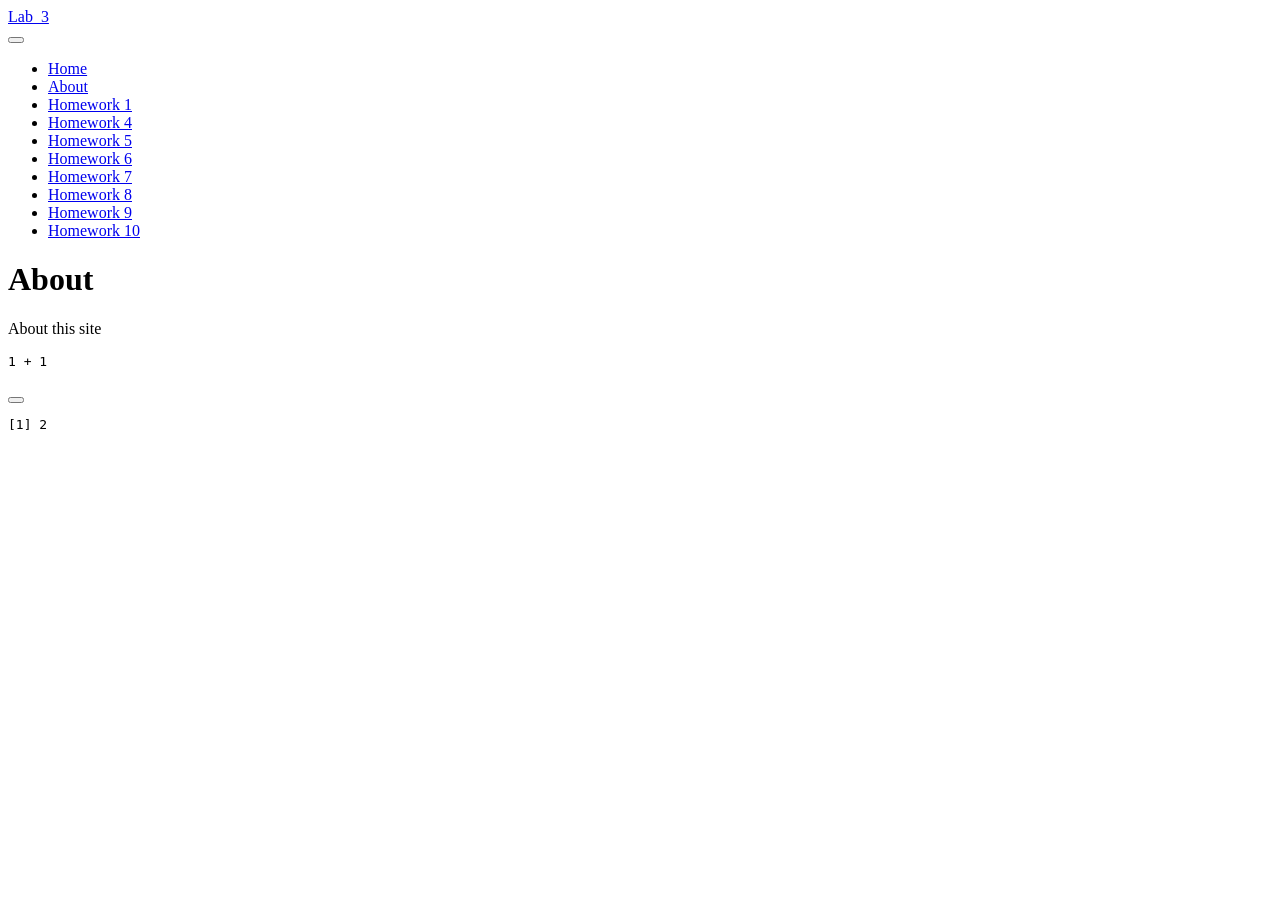
==== docs/about.html @ 9c79a858 "Added Lab 3" ====
<!DOCTYPE html>
<html xmlns="http://www.w3.org/1999/xhtml" lang="en" xml:lang="en"><head>

<meta charset="utf-8">
<meta name="generator" content="quarto-1.8.25">

<meta name="viewport" content="width=device-width, initial-scale=1.0, user-scalable=yes">


<title>About – Lab_3</title>
<style>
code{white-space: pre-wrap;}
span.smallcaps{font-variant: small-caps;}
div.columns{display: flex; gap: min(4vw, 1.5em);}
div.column{flex: auto; overflow-x: auto;}
div.hanging-indent{margin-left: 1.5em; text-indent: -1.5em;}
ul.task-list{list-style: none;}
ul.task-list li input[type="checkbox"] {
  width: 0.8em;
  margin: 0 0.8em 0.2em -1em; /* quarto-specific, see https://github.com/quarto-dev/quarto-cli/issues/4556 */ 
  vertical-align: middle;
}
/* CSS for syntax highlighting */
html { -webkit-text-size-adjust: 100%; }
pre > code.sourceCode { white-space: pre; position: relative; }
pre > code.sourceCode > span { display: inline-block; line-height: 1.25; }
pre > code.sourceCode > span:empty { height: 1.2em; }
.sourceCode { overflow: visible; }
code.sourceCode > span { color: inherit; text-decoration: inherit; }
div.sourceCode { margin: 1em 0; }
pre.sourceCode { margin: 0; }
@media screen {
div.sourceCode { overflow: auto; }
}
@media print {
pre > code.sourceCode { white-space: pre-wrap; }
pre > code.sourceCode > span { text-indent: -5em; padding-left: 5em; }
}
pre.numberSource code
  { counter-reset: source-line 0; }
pre.numberSource code > span
  { position: relative; left: -4em; counter-increment: source-line; }
pre.numberSource code > span > a:first-child::before
  { content: counter(source-line);
    position: relative; left: -1em; text-align: right; vertical-align: baseline;
    border: none; display: inline-block;
    -webkit-touch-callout: none; -webkit-user-select: none;
    -khtml-user-select: none; -moz-user-select: none;
    -ms-user-select: none; user-select: none;
    padding: 0 4px; width: 4em;
  }
pre.numberSource { margin-left: 3em;  padding-left: 4px; }
div.sourceCode
  {   }
@media screen {
pre > code.sourceCode > span > a:first-child::before { text-decoration: underline; }
}
</style>


<script src="site_libs/quarto-nav/quarto-nav.js"></script>
<script src="site_libs/quarto-nav/headroom.min.js"></script>
<script src="site_libs/clipboard/clipboard.min.js"></script>
<script src="site_libs/quarto-search/autocomplete.umd.js"></script>
<script src="site_libs/quarto-search/fuse.min.js"></script>
<script src="site_libs/quarto-search/quarto-search.js"></script>
<meta name="quarto:offset" content="./">
<script src="site_libs/quarto-html/quarto.js" type="module"></script>
<script src="site_libs/quarto-html/tabsets/tabsets.js" type="module"></script>
<script src="site_libs/quarto-html/axe/axe-check.js" type="module"></script>
<script src="site_libs/quarto-html/popper.min.js"></script>
<script src="site_libs/quarto-html/tippy.umd.min.js"></script>
<script src="site_libs/quarto-html/anchor.min.js"></script>
<link href="site_libs/quarto-html/tippy.css" rel="stylesheet">
<link href="site_libs/quarto-html/quarto-syntax-highlighting-7b89279ff1a6dce999919e0e67d4d9ec.css" rel="stylesheet" id="quarto-text-highlighting-styles">
<script src="site_libs/bootstrap/bootstrap.min.js"></script>
<link href="site_libs/bootstrap/bootstrap-icons.css" rel="stylesheet">
<link href="site_libs/bootstrap/bootstrap-5b4ad623e5705c0698d39aec6f10cf02.min.css" rel="stylesheet" append-hash="true" id="quarto-bootstrap" data-mode="light">
<script id="quarto-search-options" type="application/json">{
  "location": "navbar",
  "copy-button": false,
  "collapse-after": 3,
  "panel-placement": "end",
  "type": "overlay",
  "limit": 50,
  "keyboard-shortcut": [
    "f",
    "/",
    "s"
  ],
  "show-item-context": false,
  "language": {
    "search-no-results-text": "No results",
    "search-matching-documents-text": "matching documents",
    "search-copy-link-title": "Copy link to search",
    "search-hide-matches-text": "Hide additional matches",
    "search-more-match-text": "more match in this document",
    "search-more-matches-text": "more matches in this document",
    "search-clear-button-title": "Clear",
    "search-text-placeholder": "",
    "search-detached-cancel-button-title": "Cancel",
    "search-submit-button-title": "Submit",
    "search-label": "Search"
  }
}</script>


<link rel="stylesheet" href="styles.css">
</head>

<body class="nav-fixed quarto-light">

<div id="quarto-search-results"></div>
  <header id="quarto-header" class="headroom fixed-top">
    <nav class="navbar navbar-expand-lg " data-bs-theme="dark">
      <div class="navbar-container container-fluid">
      <div class="navbar-brand-container mx-auto">
    <a href="./index.html" class="navbar-brand navbar-brand-logo">
    </a>
    <a class="navbar-brand" href="./index.html">
    <span class="navbar-title">Lab_3</span>
    </a>
  </div>
            <div id="quarto-search" class="" title="Search"></div>
          <button class="navbar-toggler" type="button" data-bs-toggle="collapse" data-bs-target="#navbarCollapse" aria-controls="navbarCollapse" role="menu" aria-expanded="false" aria-label="Toggle navigation" onclick="if (window.quartoToggleHeadroom) { window.quartoToggleHeadroom(); }">
  <span class="navbar-toggler-icon"></span>
</button>
          <div class="collapse navbar-collapse" id="navbarCollapse">
            <ul class="navbar-nav navbar-nav-scroll me-auto">
  <li class="nav-item">
    <a class="nav-link" href="./index.html"> 
<span class="menu-text">Home</span></a>
  </li>  
  <li class="nav-item">
    <a class="nav-link active" href="./about.html" aria-current="page"> 
<span class="menu-text">About</span></a>
  </li>  
  <li class="nav-item">
    <a class="nav-link" href="./Homework/HW1/Homework_1.html"> 
<span class="menu-text">Homework 1</span></a>
  </li>  
  <li class="nav-item">
    <a class="nav-link" href="./Homework/HW4/Homework_4.html"> 
<span class="menu-text">Homework 4</span></a>
  </li>  
  <li class="nav-item">
    <a class="nav-link" href="./Homework/HW5/Homework_5.html"> 
<span class="menu-text">Homework 5</span></a>
  </li>  
  <li class="nav-item">
    <a class="nav-link" href="./Homework/HW6/Homework 6.html"> 
<span class="menu-text">Homework 6</span></a>
  </li>  
  <li class="nav-item">
    <a class="nav-link" href="./Homework/HW7/Homework 7.html"> 
<span class="menu-text">Homework 7</span></a>
  </li>  
  <li class="nav-item">
    <a class="nav-link" href="./Homework/HW8/Homework 8.html"> 
<span class="menu-text">Homework 8</span></a>
  </li>  
  <li class="nav-item">
    <a class="nav-link" href="./Homework/HW9/Homework 9.html"> 
<span class="menu-text">Homework 9</span></a>
  </li>  
  <li class="nav-item">
    <a class="nav-link" href="./Homework/HW10/Homework 10.html"> 
<span class="menu-text">Homework 10</span></a>
  </li>  
</ul>
          </div> <!-- /navcollapse -->
            <div class="quarto-navbar-tools">
</div>
      </div> <!-- /container-fluid -->
    </nav>
</header>
<!-- content -->
<div id="quarto-content" class="quarto-container page-columns page-rows-contents page-layout-article page-navbar">
<!-- sidebar -->
<!-- margin-sidebar -->
    <div id="quarto-margin-sidebar" class="sidebar margin-sidebar zindex-bottom">
        
    </div>
<!-- main -->
<main class="content" id="quarto-document-content">

<header id="title-block-header" class="quarto-title-block default">
<div class="quarto-title">
<h1 class="title">About</h1>
</div>



<div class="quarto-title-meta">

    
  
    
  </div>
  


</header>


<p>About this site</p>
<div class="cell">
<div class="code-copy-outer-scaffold"><div class="sourceCode cell-code" id="cb1"><pre class="sourceCode r code-with-copy"><code class="sourceCode r"><span id="cb1-1"><a href="#cb1-1" aria-hidden="true" tabindex="-1"></a><span class="dv">1</span> <span class="sc">+</span> <span class="dv">1</span></span></code></pre></div><button title="Copy to Clipboard" class="code-copy-button"><i class="bi"></i></button></div>
<div class="cell-output cell-output-stdout">
<pre><code>[1] 2</code></pre>
</div>
</div>



</main> <!-- /main -->
<script id="quarto-html-after-body" type="application/javascript">
  window.document.addEventListener("DOMContentLoaded", function (event) {
    const icon = "";
    const anchorJS = new window.AnchorJS();
    anchorJS.options = {
      placement: 'right',
      icon: icon
    };
    anchorJS.add('.anchored');
    const isCodeAnnotation = (el) => {
      for (const clz of el.classList) {
        if (clz.startsWith('code-annotation-')) {                     
          return true;
        }
      }
      return false;
    }
    const onCopySuccess = function(e) {
      // button target
      const button = e.trigger;
      // don't keep focus
      button.blur();
      // flash "checked"
      button.classList.add('code-copy-button-checked');
      var currentTitle = button.getAttribute("title");
      button.setAttribute("title", "Copied!");
      let tooltip;
      if (window.bootstrap) {
        button.setAttribute("data-bs-toggle", "tooltip");
        button.setAttribute("data-bs-placement", "left");
        button.setAttribute("data-bs-title", "Copied!");
        tooltip = new bootstrap.Tooltip(button, 
          { trigger: "manual", 
            customClass: "code-copy-button-tooltip",
            offset: [0, -8]});
        tooltip.show();    
      }
      setTimeout(function() {
        if (tooltip) {
          tooltip.hide();
          button.removeAttribute("data-bs-title");
          button.removeAttribute("data-bs-toggle");
          button.removeAttribute("data-bs-placement");
        }
        button.setAttribute("title", currentTitle);
        button.classList.remove('code-copy-button-checked');
      }, 1000);
      // clear code selection
      e.clearSelection();
    }
    const getTextToCopy = function(trigger) {
      const outerScaffold = trigger.parentElement.cloneNode(true);
      const codeEl = outerScaffold.querySelector('code');
      for (const childEl of codeEl.children) {
        if (isCodeAnnotation(childEl)) {
          childEl.remove();
        }
      }
      return codeEl.innerText;
    }
    const clipboard = new window.ClipboardJS('.code-copy-button:not([data-in-quarto-modal])', {
      text: getTextToCopy
    });
    clipboard.on('success', onCopySuccess);
    if (window.document.getElementById('quarto-embedded-source-code-modal')) {
      const clipboardModal = new window.ClipboardJS('.code-copy-button[data-in-quarto-modal]', {
        text: getTextToCopy,
        container: window.document.getElementById('quarto-embedded-source-code-modal')
      });
      clipboardModal.on('success', onCopySuccess);
    }
      var localhostRegex = new RegExp(/^(?:http|https):\/\/localhost\:?[0-9]*\//);
      var mailtoRegex = new RegExp(/^mailto:/);
        var filterRegex = new RegExp('/' + window.location.host + '/');
      var isInternal = (href) => {
          return filterRegex.test(href) || localhostRegex.test(href) || mailtoRegex.test(href);
      }
      // Inspect non-navigation links and adorn them if external
     var links = window.document.querySelectorAll('a[href]:not(.nav-link):not(.navbar-brand):not(.toc-action):not(.sidebar-link):not(.sidebar-item-toggle):not(.pagination-link):not(.no-external):not([aria-hidden]):not(.dropdown-item):not(.quarto-navigation-tool):not(.about-link)');
      for (var i=0; i<links.length; i++) {
        const link = links[i];
        if (!isInternal(link.href)) {
          // undo the damage that might have been done by quarto-nav.js in the case of
          // links that we want to consider external
          if (link.dataset.originalHref !== undefined) {
            link.href = link.dataset.originalHref;
          }
        }
      }
    function tippyHover(el, contentFn, onTriggerFn, onUntriggerFn) {
      const config = {
        allowHTML: true,
        maxWidth: 500,
        delay: 100,
        arrow: false,
        appendTo: function(el) {
            return el.parentElement;
        },
        interactive: true,
        interactiveBorder: 10,
        theme: 'quarto',
        placement: 'bottom-start',
      };
      if (contentFn) {
        config.content = contentFn;
      }
      if (onTriggerFn) {
        config.onTrigger = onTriggerFn;
      }
      if (onUntriggerFn) {
        config.onUntrigger = onUntriggerFn;
      }
      window.tippy(el, config); 
    }
    const noterefs = window.document.querySelectorAll('a[role="doc-noteref"]');
    for (var i=0; i<noterefs.length; i++) {
      const ref = noterefs[i];
      tippyHover(ref, function() {
        // use id or data attribute instead here
        let href = ref.getAttribute('data-footnote-href') || ref.getAttribute('href');
        try { href = new URL(href).hash; } catch {}
        const id = href.replace(/^#\/?/, "");
        const note = window.document.getElementById(id);
        if (note) {
          return note.innerHTML;
        } else {
          return "";
        }
      });
    }
    const xrefs = window.document.querySelectorAll('a.quarto-xref');
    const processXRef = (id, note) => {
      // Strip column container classes
      const stripColumnClz = (el) => {
        el.classList.remove("page-full", "page-columns");
        if (el.children) {
          for (const child of el.children) {
            stripColumnClz(child);
          }
        }
      }
      stripColumnClz(note)
      if (id === null || id.startsWith('sec-')) {
        // Special case sections, only their first couple elements
        const container = document.createElement("div");
        if (note.children && note.children.length > 2) {
          container.appendChild(note.children[0].cloneNode(true));
          for (let i = 1; i < note.children.length; i++) {
            const child = note.children[i];
            if (child.tagName === "P" && child.innerText === "") {
              continue;
            } else {
              container.appendChild(child.cloneNode(true));
              break;
            }
          }
          if (window.Quarto?.typesetMath) {
            window.Quarto.typesetMath(container);
          }
          return container.innerHTML
        } else {
          if (window.Quarto?.typesetMath) {
            window.Quarto.typesetMath(note);
          }
          return note.innerHTML;
        }
      } else {
        // Remove any anchor links if they are present
        const anchorLink = note.querySelector('a.anchorjs-link');
        if (anchorLink) {
          anchorLink.remove();
        }
        if (window.Quarto?.typesetMath) {
          window.Quarto.typesetMath(note);
        }
        if (note.classList.contains("callout")) {
          return note.outerHTML;
        } else {
          return note.innerHTML;
        }
      }
    }
    for (var i=0; i<xrefs.length; i++) {
      const xref = xrefs[i];
      tippyHover(xref, undefined, function(instance) {
        instance.disable();
        let url = xref.getAttribute('href');
        let hash = undefined; 
        if (url.startsWith('#')) {
          hash = url;
        } else {
          try { hash = new URL(url).hash; } catch {}
        }
        if (hash) {
          const id = hash.replace(/^#\/?/, "");
          const note = window.document.getElementById(id);
          if (note !== null) {
            try {
              const html = processXRef(id, note.cloneNode(true));
              instance.setContent(html);
            } finally {
              instance.enable();
              instance.show();
            }
          } else {
            // See if we can fetch this
            fetch(url.split('#')[0])
            .then(res => res.text())
            .then(html => {
              const parser = new DOMParser();
              const htmlDoc = parser.parseFromString(html, "text/html");
              const note = htmlDoc.getElementById(id);
              if (note !== null) {
                const html = processXRef(id, note);
                instance.setContent(html);
              } 
            }).finally(() => {
              instance.enable();
              instance.show();
            });
          }
        } else {
          // See if we can fetch a full url (with no hash to target)
          // This is a special case and we should probably do some content thinning / targeting
          fetch(url)
          .then(res => res.text())
          .then(html => {
            const parser = new DOMParser();
            const htmlDoc = parser.parseFromString(html, "text/html");
            const note = htmlDoc.querySelector('main.content');
            if (note !== null) {
              // This should only happen for chapter cross references
              // (since there is no id in the URL)
              // remove the first header
              if (note.children.length > 0 && note.children[0].tagName === "HEADER") {
                note.children[0].remove();
              }
              const html = processXRef(null, note);
              instance.setContent(html);
            } 
          }).finally(() => {
            instance.enable();
            instance.show();
          });
        }
      }, function(instance) {
      });
    }
        let selectedAnnoteEl;
        const selectorForAnnotation = ( cell, annotation) => {
          let cellAttr = 'data-code-cell="' + cell + '"';
          let lineAttr = 'data-code-annotation="' +  annotation + '"';
          const selector = 'span[' + cellAttr + '][' + lineAttr + ']';
          return selector;
        }
        const selectCodeLines = (annoteEl) => {
          const doc = window.document;
          const targetCell = annoteEl.getAttribute("data-target-cell");
          const targetAnnotation = annoteEl.getAttribute("data-target-annotation");
          const annoteSpan = window.document.querySelector(selectorForAnnotation(targetCell, targetAnnotation));
          const lines = annoteSpan.getAttribute("data-code-lines").split(",");
          const lineIds = lines.map((line) => {
            return targetCell + "-" + line;
          })
          let top = null;
          let height = null;
          let parent = null;
          if (lineIds.length > 0) {
              //compute the position of the single el (top and bottom and make a div)
              const el = window.document.getElementById(lineIds[0]);
              top = el.offsetTop;
              height = el.offsetHeight;
              parent = el.parentElement.parentElement;
            if (lineIds.length > 1) {
              const lastEl = window.document.getElementById(lineIds[lineIds.length - 1]);
              const bottom = lastEl.offsetTop + lastEl.offsetHeight;
              height = bottom - top;
            }
            if (top !== null && height !== null && parent !== null) {
              // cook up a div (if necessary) and position it 
              let div = window.document.getElementById("code-annotation-line-highlight");
              if (div === null) {
                div = window.document.createElement("div");
                div.setAttribute("id", "code-annotation-line-highlight");
                div.style.position = 'absolute';
                parent.appendChild(div);
              }
              div.style.top = top - 2 + "px";
              div.style.height = height + 4 + "px";
              div.style.left = 0;
              let gutterDiv = window.document.getElementById("code-annotation-line-highlight-gutter");
              if (gutterDiv === null) {
                gutterDiv = window.document.createElement("div");
                gutterDiv.setAttribute("id", "code-annotation-line-highlight-gutter");
                gutterDiv.style.position = 'absolute';
                const codeCell = window.document.getElementById(targetCell);
                const gutter = codeCell.querySelector('.code-annotation-gutter');
                gutter.appendChild(gutterDiv);
              }
              gutterDiv.style.top = top - 2 + "px";
              gutterDiv.style.height = height + 4 + "px";
            }
            selectedAnnoteEl = annoteEl;
          }
        };
        const unselectCodeLines = () => {
          const elementsIds = ["code-annotation-line-highlight", "code-annotation-line-highlight-gutter"];
          elementsIds.forEach((elId) => {
            const div = window.document.getElementById(elId);
            if (div) {
              div.remove();
            }
          });
          selectedAnnoteEl = undefined;
        };
          // Handle positioning of the toggle
      window.addEventListener(
        "resize",
        throttle(() => {
          elRect = undefined;
          if (selectedAnnoteEl) {
            selectCodeLines(selectedAnnoteEl);
          }
        }, 10)
      );
      function throttle(fn, ms) {
      let throttle = false;
      let timer;
        return (...args) => {
          if(!throttle) { // first call gets through
              fn.apply(this, args);
              throttle = true;
          } else { // all the others get throttled
              if(timer) clearTimeout(timer); // cancel #2
              timer = setTimeout(() => {
                fn.apply(this, args);
                timer = throttle = false;
              }, ms);
          }
        };
      }
        // Attach click handler to the DT
        const annoteDls = window.document.querySelectorAll('dt[data-target-cell]');
        for (const annoteDlNode of annoteDls) {
          annoteDlNode.addEventListener('click', (event) => {
            const clickedEl = event.target;
            if (clickedEl !== selectedAnnoteEl) {
              unselectCodeLines();
              const activeEl = window.document.querySelector('dt[data-target-cell].code-annotation-active');
              if (activeEl) {
                activeEl.classList.remove('code-annotation-active');
              }
              selectCodeLines(clickedEl);
              clickedEl.classList.add('code-annotation-active');
            } else {
              // Unselect the line
              unselectCodeLines();
              clickedEl.classList.remove('code-annotation-active');
            }
          });
        }
    const findCites = (el) => {
      const parentEl = el.parentElement;
      if (parentEl) {
        const cites = parentEl.dataset.cites;
        if (cites) {
          return {
            el,
            cites: cites.split(' ')
          };
        } else {
          return findCites(el.parentElement)
        }
      } else {
        return undefined;
      }
    };
    var bibliorefs = window.document.querySelectorAll('a[role="doc-biblioref"]');
    for (var i=0; i<bibliorefs.length; i++) {
      const ref = bibliorefs[i];
      const citeInfo = findCites(ref);
      if (citeInfo) {
        tippyHover(citeInfo.el, function() {
          var popup = window.document.createElement('div');
          citeInfo.cites.forEach(function(cite) {
            var citeDiv = window.document.createElement('div');
            citeDiv.classList.add('hanging-indent');
            citeDiv.classList.add('csl-entry');
            var biblioDiv = window.document.getElementById('ref-' + cite);
            if (biblioDiv) {
              citeDiv.innerHTML = biblioDiv.innerHTML;
            }
            popup.appendChild(citeDiv);
          });
          return popup.innerHTML;
        });
      }
    }
  });
  </script>
</div> <!-- /content -->




</body></html>
---- docs/site_libs/quarto-html/tippy.css ----
.tippy-box[data-animation=fade][data-state=hidden]{opacity:0}[data-tippy-root]{max-width:calc(100vw - 10px)}.tippy-box{position:relative;background-color:#333;color:#fff;border-radius:4px;font-size:14px;line-height:1.4;white-space:normal;outline:0;transition-property:transform,visibility,opacity}.tippy-box[data-placement^=top]>.tippy-arrow{bottom:0}.tippy-box[data-placement^=top]>.tippy-arrow:before{bottom:-7px;left:0;border-width:8px 8px 0;border-top-color:initial;transform-origin:center top}.tippy-box[data-placement^=bottom]>.tippy-arrow{top:0}.tippy-box[data-placement^=bottom]>.tippy-arrow:before{top:-7px;left:0;border-width:0 8px 8px;border-bottom-color:initial;transform-origin:center bottom}.tippy-box[data-placement^=left]>.tippy-arrow{right:0}.tippy-box[data-placement^=left]>.tippy-arrow:before{border-width:8px 0 8px 8px;border-left-color:initial;right:-7px;transform-origin:center left}.tippy-box[data-placement^=right]>.tippy-arrow{left:0}.tippy-box[data-placement^=right]>.tippy-arrow:before{left:-7px;border-width:8px 8px 8px 0;border-right-color:initial;transform-origin:center right}.tippy-box[data-inertia][data-state=visible]{transition-timing-function:cubic-bezier(.54,1.5,.38,1.11)}.tippy-arrow{width:16px;height:16px;color:#333}.tippy-arrow:before{content:"";position:absolute;border-color:transparent;border-style:solid}.tippy-content{position:relative;padding:5px 9px;z-index:1}
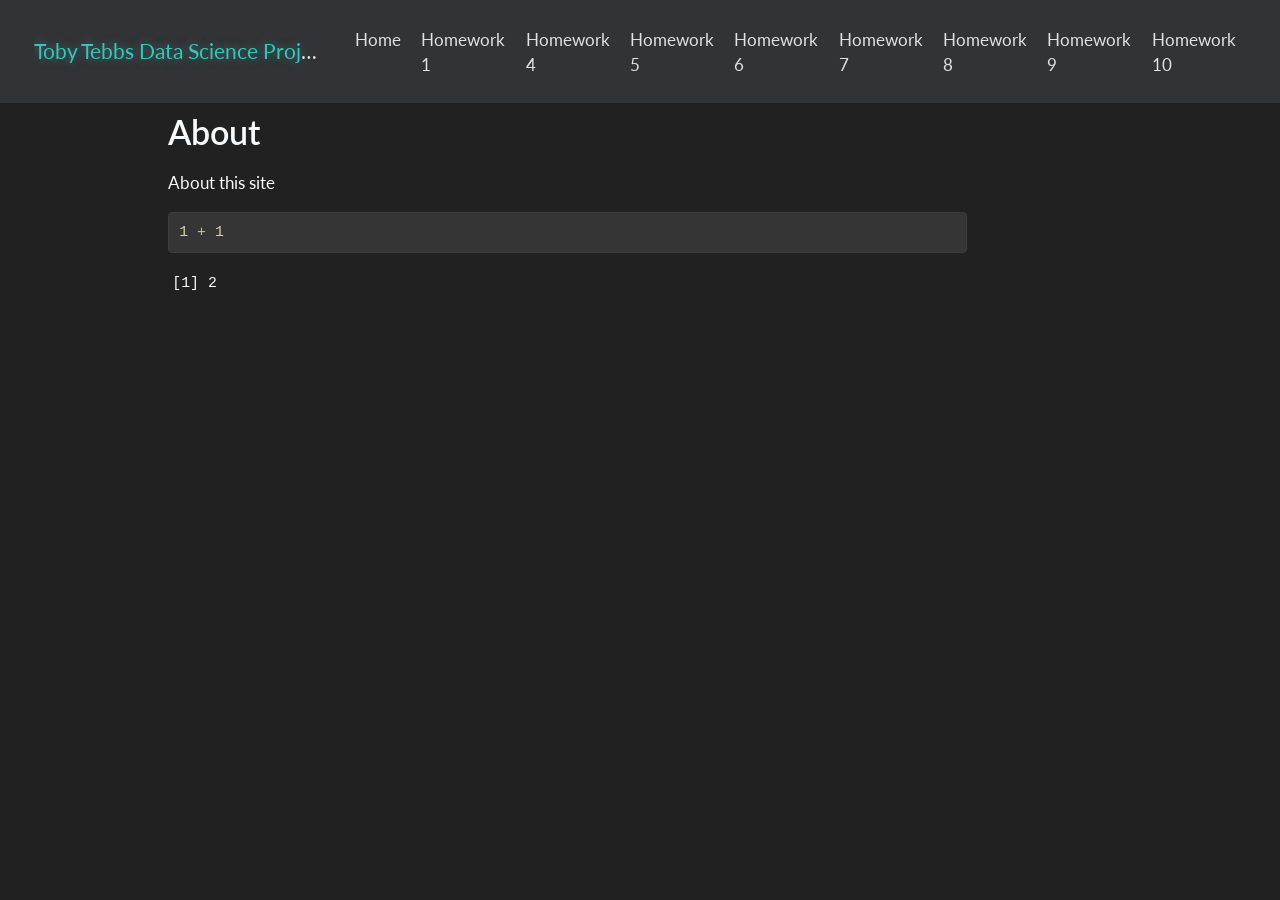
==== commit 80f9fda8: "Updated with personalization" ====
--- a/docs/about.html
+++ b/docs/about.html
@@ -7,7 +7,7 @@
 <meta name="viewport" content="width=device-width, initial-scale=1.0, user-scalable=yes">
 
 
-<title>About – Lab_3</title>
+<title>About – Toby Tebbs Data Science Project Portfolio</title>
 <style>
 code{white-space: pre-wrap;}
 span.smallcaps{font-variant: small-caps;}
@@ -72,10 +72,10 @@
 <script src="site_libs/quarto-html/tippy.umd.min.js"></script>
 <script src="site_libs/quarto-html/anchor.min.js"></script>
 <link href="site_libs/quarto-html/tippy.css" rel="stylesheet">
-<link href="site_libs/quarto-html/quarto-syntax-highlighting-7b89279ff1a6dce999919e0e67d4d9ec.css" rel="stylesheet" id="quarto-text-highlighting-styles">
+<link href="site_libs/quarto-html/quarto-syntax-highlighting-dark-707d8167ce6003fca903bfe2be84ab7f.css" rel="stylesheet" id="quarto-text-highlighting-styles">
 <script src="site_libs/bootstrap/bootstrap.min.js"></script>
 <link href="site_libs/bootstrap/bootstrap-icons.css" rel="stylesheet">
-<link href="site_libs/bootstrap/bootstrap-5b4ad623e5705c0698d39aec6f10cf02.min.css" rel="stylesheet" append-hash="true" id="quarto-bootstrap" data-mode="light">
+<link href="site_libs/bootstrap/bootstrap-ddb79089a09da011cd237dc133999fc9.min.css" rel="stylesheet" append-hash="true" id="quarto-bootstrap" data-mode="dark">
 <script id="quarto-search-options" type="application/json">{
   "location": "navbar",
   "copy-button": false,
@@ -118,7 +118,7 @@
     <a href="./index.html" class="navbar-brand navbar-brand-logo">
     </a>
     <a class="navbar-brand" href="./index.html">
-    <span class="navbar-title">Lab_3</span>
+    <span class="navbar-title">Toby Tebbs Data Science Project Portfolio</span>
     </a>
   </div>
             <div id="quarto-search" class="" title="Search"></div>
@@ -130,10 +130,6 @@
   <li class="nav-item">
     <a class="nav-link" href="./index.html"> 
 <span class="menu-text">Home</span></a>
-  </li>  
-  <li class="nav-item">
-    <a class="nav-link active" href="./about.html" aria-current="page"> 
-<span class="menu-text">About</span></a>
   </li>  
   <li class="nav-item">
     <a class="nav-link" href="./Homework/HW1/Homework_1.html"> 
--- a/docs/site_libs/quarto-html/quarto-syntax-highlighting-dark-707d8167ce6003fca903bfe2be84ab7f.css
+++ b/docs/site_libs/quarto-html/quarto-syntax-highlighting-dark-707d8167ce6003fca903bfe2be84ab7f.css
@@ -0,0 +1,219 @@
+/* quarto syntax highlight colors */
+:root {
+  --quarto-hl-al-color: #f07178;
+  --quarto-hl-an-color: #d4d0ab;
+  --quarto-hl-at-color: #00e0e0;
+  --quarto-hl-bn-color: #d4d0ab;
+  --quarto-hl-bu-color: #abe338;
+  --quarto-hl-ch-color: #abe338;
+  --quarto-hl-co-color: #f8f8f2;
+  --quarto-hl-cv-color: #ffd700;
+  --quarto-hl-cn-color: #ffd700;
+  --quarto-hl-cf-color: #ffa07a;
+  --quarto-hl-dt-color: #ffa07a;
+  --quarto-hl-dv-color: #d4d0ab;
+  --quarto-hl-do-color: #f8f8f2;
+  --quarto-hl-er-color: #f07178;
+  --quarto-hl-ex-color: #00e0e0;
+  --quarto-hl-fl-color: #d4d0ab;
+  --quarto-hl-fu-color: #ffa07a;
+  --quarto-hl-im-color: #abe338;
+  --quarto-hl-in-color: #d4d0ab;
+  --quarto-hl-kw-color: #ffa07a;
+  --quarto-hl-op-color: #ffa07a;
+  --quarto-hl-ot-color: #00e0e0;
+  --quarto-hl-pp-color: #dcc6e0;
+  --quarto-hl-re-color: #00e0e0;
+  --quarto-hl-sc-color: #abe338;
+  --quarto-hl-ss-color: #abe338;
+  --quarto-hl-st-color: #abe338;
+  --quarto-hl-va-color: #00e0e0;
+  --quarto-hl-vs-color: #abe338;
+  --quarto-hl-wa-color: #dcc6e0;
+}
+
+/* other quarto variables */
+:root {
+  --quarto-font-monospace: SFMono-Regular, Menlo, Monaco, Consolas, "Liberation Mono", "Courier New", monospace;
+}
+
+/* syntax highlight based on Pandoc's rules */
+pre > code.sourceCode > span {
+  color: #f8f8f2;
+}
+
+code.sourceCode > span {
+  color: #f8f8f2;
+}
+
+div.sourceCode,
+div.sourceCode pre.sourceCode {
+  color: #f8f8f2;
+}
+
+/* Normal */
+code span {
+  color: #f8f8f2;
+}
+
+/* Alert */
+code span.al {
+  color: #f07178;
+}
+
+/* Annotation */
+code span.an {
+  color: #d4d0ab;
+}
+
+/* Attribute */
+code span.at {
+  color: #00e0e0;
+}
+
+/* BaseN */
+code span.bn {
+  color: #d4d0ab;
+}
+
+/* BuiltIn */
+code span.bu {
+  color: #abe338;
+}
+
+/* ControlFlow */
+code span.cf {
+  font-weight: bold;
+  color: #ffa07a;
+}
+
+/* Char */
+code span.ch {
+  color: #abe338;
+}
+
+/* Constant */
+code span.cn {
+  color: #ffd700;
+}
+
+/* Comment */
+code span.co {
+  font-style: italic;
+  color: #f8f8f2;
+}
+
+/* CommentVar */
+code span.cv {
+  color: #ffd700;
+}
+
+/* Documentation */
+code span.do {
+  color: #f8f8f2;
+}
+
+/* DataType */
+code span.dt {
+  color: #ffa07a;
+}
+
+/* DecVal */
+code span.dv {
+  color: #d4d0ab;
+}
+
+/* Error */
+code span.er {
+  color: #f07178;
+  text-decoration: underline;
+}
+
+/* Extension */
+code span.ex {
+  font-weight: bold;
+  color: #00e0e0;
+}
+
+/* Float */
+code span.fl {
+  color: #d4d0ab;
+}
+
+/* Function */
+code span.fu {
+  color: #ffa07a;
+}
+
+/* Import */
+code span.im {
+  color: #abe338;
+}
+
+/* Information */
+code span.in {
+  color: #d4d0ab;
+}
+
+/* Keyword */
+code span.kw {
+  font-weight: bold;
+  color: #ffa07a;
+}
+
+/* Operator */
+code span.op {
+  color: #ffa07a;
+}
+
+/* Other */
+code span.ot {
+  color: #00e0e0;
+}
+
+/* Preprocessor */
+code span.pp {
+  color: #dcc6e0;
+}
+
+/* RegionMarker */
+code span.re {
+  background-color: #f8f8f2;
+  color: #00e0e0;
+}
+
+/* SpecialChar */
+code span.sc {
+  color: #abe338;
+}
+
+/* SpecialString */
+code span.ss {
+  color: #abe338;
+}
+
+/* String */
+code span.st {
+  color: #abe338;
+}
+
+/* Variable */
+code span.va {
+  color: #00e0e0;
+}
+
+/* VerbatimString */
+code span.vs {
+  color: #abe338;
+}
+
+/* Warning */
+code span.wa {
+  color: #dcc6e0;
+}
+
+.prevent-inlining {
+  content: "</";
+}
+
+/*# sourceMappingURL=f5ab3bb6f5ded8da9f12dd3a91d3da26.css.map */
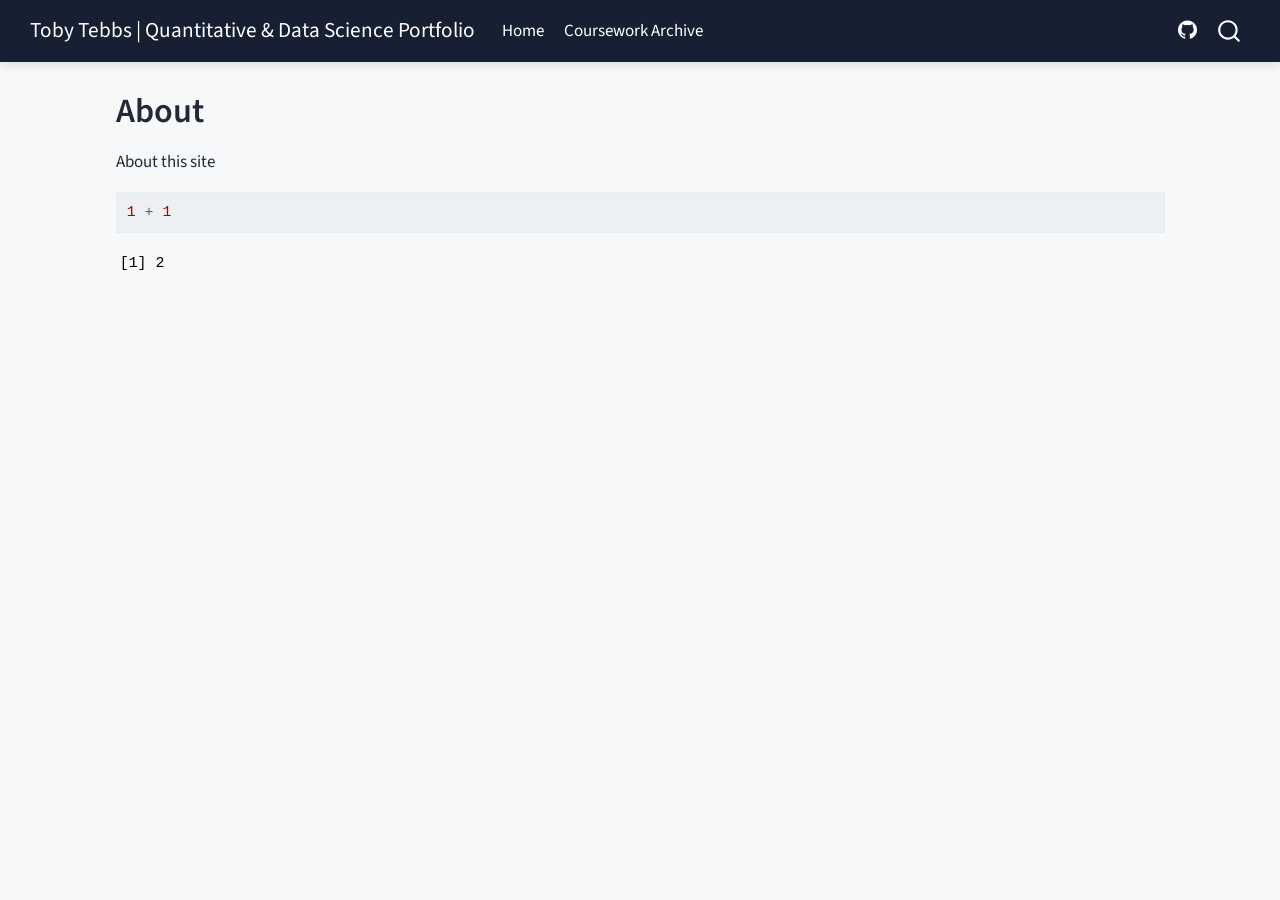
==== commit bc3070ee: "Update portfolio" ====
--- a/docs/about.html
+++ b/docs/about.html
@@ -2,17 +2,23 @@
 <html xmlns="http://www.w3.org/1999/xhtml" lang="en" xml:lang="en"><head>
 
 <meta charset="utf-8">
-<meta name="generator" content="quarto-1.8.25">
+<meta name="generator" content="quarto-1.10.18">
 
 <meta name="viewport" content="width=device-width, initial-scale=1.0, user-scalable=yes">
 
 
-<title>About – Toby Tebbs Data Science Project Portfolio</title>
+<title>About – Toby Tebbs | Quantitative &amp; Data Science Portfolio</title>
 <style>
-code{white-space: pre-wrap;}
+/* Default styles provided by pandoc.
+** See https://pandoc.org/MANUAL.html#variables-for-html for config info.
+*/
 span.smallcaps{font-variant: small-caps;}
-div.columns{display: flex; gap: min(4vw, 1.5em);}
-div.column{flex: auto; overflow-x: auto;}
+div.columns{display: flex; gap: 1.5em;}
+div.column{flex: auto;}
+@media screen {
+div.columns{gap: min(4vw, 1.5em);}
+div.column{overflow-x: auto;}
+}
 div.hanging-indent{margin-left: 1.5em; text-indent: -1.5em;}
 ul.task-list{list-style: none;}
 ul.task-list li input[type="checkbox"] {
@@ -67,15 +73,14 @@
 <meta name="quarto:offset" content="./">
 <script src="site_libs/quarto-html/quarto.js" type="module"></script>
 <script src="site_libs/quarto-html/tabsets/tabsets.js" type="module"></script>
-<script src="site_libs/quarto-html/axe/axe-check.js" type="module"></script>
 <script src="site_libs/quarto-html/popper.min.js"></script>
 <script src="site_libs/quarto-html/tippy.umd.min.js"></script>
 <script src="site_libs/quarto-html/anchor.min.js"></script>
 <link href="site_libs/quarto-html/tippy.css" rel="stylesheet">
-<link href="site_libs/quarto-html/quarto-syntax-highlighting-dark-707d8167ce6003fca903bfe2be84ab7f.css" rel="stylesheet" id="quarto-text-highlighting-styles">
+<link href="site_libs/quarto-html/quarto-syntax-highlighting-64a204ab8560d761af7679ceaba22944.css" rel="stylesheet" id="quarto-text-highlighting-styles">
 <script src="site_libs/bootstrap/bootstrap.min.js"></script>
 <link href="site_libs/bootstrap/bootstrap-icons.css" rel="stylesheet">
-<link href="site_libs/bootstrap/bootstrap-ddb79089a09da011cd237dc133999fc9.min.css" rel="stylesheet" append-hash="true" id="quarto-bootstrap" data-mode="dark">
+<link href="site_libs/bootstrap/bootstrap-4452a7edd289750a818880ae92327f09.min.css" rel="stylesheet" append-hash="true" id="quarto-bootstrap" data-mode="light">
 <script id="quarto-search-options" type="application/json">{
   "location": "navbar",
   "copy-button": false,
@@ -103,6 +108,7 @@
     "search-label": "Search"
   }
 }</script>
+<style>html{ scroll-behavior: smooth; }</style>
 
 
 <link rel="stylesheet" href="styles.css">
@@ -115,10 +121,8 @@
     <nav class="navbar navbar-expand-lg " data-bs-theme="dark">
       <div class="navbar-container container-fluid">
       <div class="navbar-brand-container mx-auto">
-    <a href="./index.html" class="navbar-brand navbar-brand-logo">
-    </a>
     <a class="navbar-brand" href="./index.html">
-    <span class="navbar-title">Toby Tebbs Data Science Project Portfolio</span>
+    <span class="navbar-title">Toby Tebbs | Quantitative &amp; Data Science Portfolio</span>
     </a>
   </div>
             <div id="quarto-search" class="" title="Search"></div>
@@ -132,36 +136,15 @@
 <span class="menu-text">Home</span></a>
   </li>  
   <li class="nav-item">
-    <a class="nav-link" href="./Homework/HW1/Homework_1.html"> 
-<span class="menu-text">Homework 1</span></a>
+    <a class="nav-link" href="./coursework.html"> 
+<span class="menu-text">Coursework Archive</span></a>
   </li>  
-  <li class="nav-item">
-    <a class="nav-link" href="./Homework/HW4/Homework_4.html"> 
-<span class="menu-text">Homework 4</span></a>
-  </li>  
-  <li class="nav-item">
-    <a class="nav-link" href="./Homework/HW5/Homework_5.html"> 
-<span class="menu-text">Homework 5</span></a>
-  </li>  
-  <li class="nav-item">
-    <a class="nav-link" href="./Homework/HW6/Homework 6.html"> 
-<span class="menu-text">Homework 6</span></a>
-  </li>  
-  <li class="nav-item">
-    <a class="nav-link" href="./Homework/HW7/Homework 7.html"> 
-<span class="menu-text">Homework 7</span></a>
-  </li>  
-  <li class="nav-item">
-    <a class="nav-link" href="./Homework/HW8/Homework 8.html"> 
-<span class="menu-text">Homework 8</span></a>
-  </li>  
-  <li class="nav-item">
-    <a class="nav-link" href="./Homework/HW9/Homework 9.html"> 
-<span class="menu-text">Homework 9</span></a>
-  </li>  
-  <li class="nav-item">
-    <a class="nav-link" href="./Homework/HW10/Homework 10.html"> 
-<span class="menu-text">Homework 10</span></a>
+</ul>
+            <ul class="navbar-nav navbar-nav-scroll ms-auto">
+  <li class="nav-item compact">
+    <a class="nav-link" href="https://github.com/tobytebbs4-ship-it/Math_3190_Project_Portfolio"> <i class="bi bi-github" role="img" aria-label="GitHub">
+</i> 
+<span class="menu-text"></span></a>
   </li>  
 </ul>
           </div> <!-- /navcollapse -->
@@ -171,14 +154,14 @@
     </nav>
 </header>
 <!-- content -->
-<div id="quarto-content" class="quarto-container page-columns page-rows-contents page-layout-article page-navbar">
+<div id="quarto-content" class="quarto-container page-columns page-rows-contents page-layout-full page-navbar">
 <!-- sidebar -->
 <!-- margin-sidebar -->
     <div id="quarto-margin-sidebar" class="sidebar margin-sidebar zindex-bottom">
         
     </div>
 <!-- main -->
-<main class="content" id="quarto-document-content">
+<main class="content column-page" id="quarto-document-content">
 
 <header id="title-block-header" class="quarto-title-block default">
 <div class="quarto-title">
@@ -187,7 +170,7 @@
 
 
 
-<div class="quarto-title-meta">
+<div class="quarto-title-meta column-page">
 
     
   
@@ -615,4 +598,5 @@
 
 
 
+<script src="site_libs/quarto-html/zenscroll-min.js"></script>
 </body></html>
--- a/docs/site_libs/quarto-html/quarto-syntax-highlighting-64a204ab8560d761af7679ceaba22944.css
+++ b/docs/site_libs/quarto-html/quarto-syntax-highlighting-64a204ab8560d761af7679ceaba22944.css
@@ -0,0 +1,236 @@
+/* quarto syntax highlight colors */
+:root {
+  --quarto-hl-ot-color: #003B4F;
+  --quarto-hl-at-color: #657422;
+  --quarto-hl-ss-color: #20794D;
+  --quarto-hl-an-color: #5E5E5E;
+  --quarto-hl-fu-color: #4758AB;
+  --quarto-hl-st-color: #20794D;
+  --quarto-hl-cf-color: #003B4F;
+  --quarto-hl-op-color: #5E5E5E;
+  --quarto-hl-er-color: #AD0000;
+  --quarto-hl-bn-color: #AD0000;
+  --quarto-hl-al-color: #AD0000;
+  --quarto-hl-va-color: #111111;
+  --quarto-hl-bu-color: inherit;
+  --quarto-hl-ex-color: inherit;
+  --quarto-hl-pp-color: #AD0000;
+  --quarto-hl-in-color: #5E5E5E;
+  --quarto-hl-vs-color: #20794D;
+  --quarto-hl-wa-color: #5E5E5E;
+  --quarto-hl-do-color: #5E5E5E;
+  --quarto-hl-im-color: #00769E;
+  --quarto-hl-ch-color: #20794D;
+  --quarto-hl-dt-color: #AD0000;
+  --quarto-hl-fl-color: #AD0000;
+  --quarto-hl-co-color: #5E5E5E;
+  --quarto-hl-cv-color: #5E5E5E;
+  --quarto-hl-cn-color: #8f5902;
+  --quarto-hl-sc-color: #5E5E5E;
+  --quarto-hl-dv-color: #AD0000;
+  --quarto-hl-kw-color: #003B4F;
+}
+
+/* other quarto variables */
+:root {
+  --quarto-font-monospace: SFMono-Regular, Menlo, Monaco, Consolas, "Liberation Mono", "Courier New", monospace;
+}
+
+/* syntax highlight based on Pandoc's rules */
+pre > code.sourceCode > span {
+  color: #003B4F;
+}
+
+code.sourceCode > span {
+  color: #003B4F;
+}
+
+div.sourceCode,
+div.sourceCode pre.sourceCode {
+  color: #003B4F;
+}
+
+/* Normal */
+code span {
+  color: #003B4F;
+}
+
+/* Alert */
+code span.al {
+  color: #AD0000;
+  font-style: inherit;
+}
+
+/* Annotation */
+code span.an {
+  color: #5E5E5E;
+  font-style: inherit;
+}
+
+/* Attribute */
+code span.at {
+  color: #657422;
+  font-style: inherit;
+}
+
+/* BaseN */
+code span.bn {
+  color: #AD0000;
+  font-style: inherit;
+}
+
+/* BuiltIn */
+code span.bu {
+  font-style: inherit;
+}
+
+/* ControlFlow */
+code span.cf {
+  color: #003B4F;
+  font-weight: bold;
+  font-style: inherit;
+}
+
+/* Char */
+code span.ch {
+  color: #20794D;
+  font-style: inherit;
+}
+
+/* Constant */
+code span.cn {
+  color: #8f5902;
+  font-style: inherit;
+}
+
+/* Comment */
+code span.co {
+  color: #5E5E5E;
+  font-style: inherit;
+}
+
+/* CommentVar */
+code span.cv {
+  color: #5E5E5E;
+  font-style: italic;
+}
+
+/* Documentation */
+code span.do {
+  color: #5E5E5E;
+  font-style: italic;
+}
+
+/* DataType */
+code span.dt {
+  color: #AD0000;
+  font-style: inherit;
+}
+
+/* DecVal */
+code span.dv {
+  color: #AD0000;
+  font-style: inherit;
+}
+
+/* Error */
+code span.er {
+  color: #AD0000;
+  font-style: inherit;
+}
+
+/* Extension */
+code span.ex {
+  font-style: inherit;
+}
+
+/* Float */
+code span.fl {
+  color: #AD0000;
+  font-style: inherit;
+}
+
+/* Function */
+code span.fu {
+  color: #4758AB;
+  font-style: inherit;
+}
+
+/* Import */
+code span.im {
+  color: #00769E;
+  font-style: inherit;
+}
+
+/* Information */
+code span.in {
+  color: #5E5E5E;
+  font-style: inherit;
+}
+
+/* Keyword */
+code span.kw {
+  color: #003B4F;
+  font-weight: bold;
+  font-style: inherit;
+}
+
+/* Operator */
+code span.op {
+  color: #5E5E5E;
+  font-style: inherit;
+}
+
+/* Other */
+code span.ot {
+  color: #003B4F;
+  font-style: inherit;
+}
+
+/* Preprocessor */
+code span.pp {
+  color: #AD0000;
+  font-style: inherit;
+}
+
+/* SpecialChar */
+code span.sc {
+  color: #5E5E5E;
+  font-style: inherit;
+}
+
+/* SpecialString */
+code span.ss {
+  color: #20794D;
+  font-style: inherit;
+}
+
+/* String */
+code span.st {
+  color: #20794D;
+  font-style: inherit;
+}
+
+/* Variable */
+code span.va {
+  color: #111111;
+  font-style: inherit;
+}
+
+/* VerbatimString */
+code span.vs {
+  color: #20794D;
+  font-style: inherit;
+}
+
+/* Warning */
+code span.wa {
+  color: #5E5E5E;
+  font-style: italic;
+}
+
+.prevent-inlining {
+  content: "</";
+}
+
+/*# sourceMappingURL=9d8d5bb603a83b8298b89080a598c93b.css.map */
--- a/docs/styles.css
+++ b/docs/styles.css
@@ -0,0 +1,6 @@
+.navbar { box-shadow: 0 2px 10px rgba(0,0,0,.12); }
+.hero, .quarto-title-block { margin-bottom: 2rem; }
+#quarto-content { max-width: 1100px; margin: 0 auto; }
+.card { background: white; border: 1px solid #e2e6eb; border-radius: 12px; padding: 1.1rem 1.25rem; margin: 0 0 1rem 0; box-shadow: 0 2px 8px rgba(20,30,50,.05); }
+.card h3 { margin-top: 0; }
+.callout-note { border-radius: 10px; }
